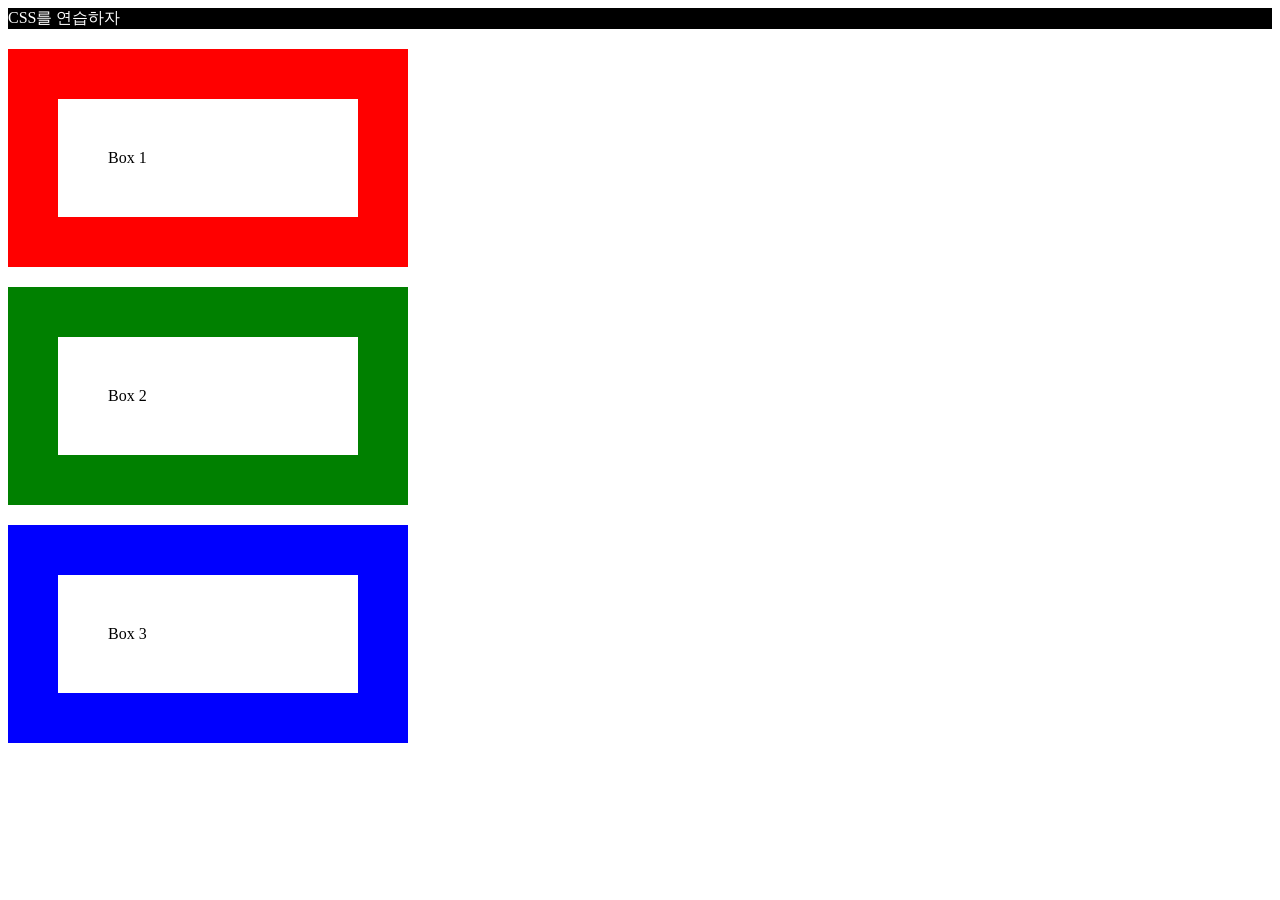
==== index.html @ d57307a8 "Initial commit" ====
<!DOCTYPE html>
<html lang="ko">
<head>
  <meta charset="utf-8">
  <meta name="viewport" content="width=device-width, initial-scale=1">
  <title>CSS를 연습하자</title>
  <link rel="stylesheet" href="style.css" type="text/css">
</head>
<body>
  <div>  
   <div class="black">CSS를 연습하자</div>
   <div class="box">Box 1</div> 
   <div class="box green">Box 2</div>  
   <div class="box blue">Box 3</div> 
  </div>
</body>
</html>
---- style.css ----
.black {
    background-color: black;
    color: white;
}
.box {
    border: 50px solid red;
    padding: 50px;  
    width: 200px;  
    margin-top: 20px;
}
.green {
  border: 50px solid green;
 }
 .blue {
  border: 50px solid blue;
 }
 h1 {
    color: #9b59b6; 
 }
 p {
    font-size: 16px;
    font-family: Verdana;
    font-style: italic;
 }
 .sub-header {
    color: #2980b9;
 }
 p::first-letter {
    font-size: 200%;   
    color: #2980b9;   
}
h1::before {
    content: "Topic: ";     
}
h1:first-of-type {
    text-align: center; 
}
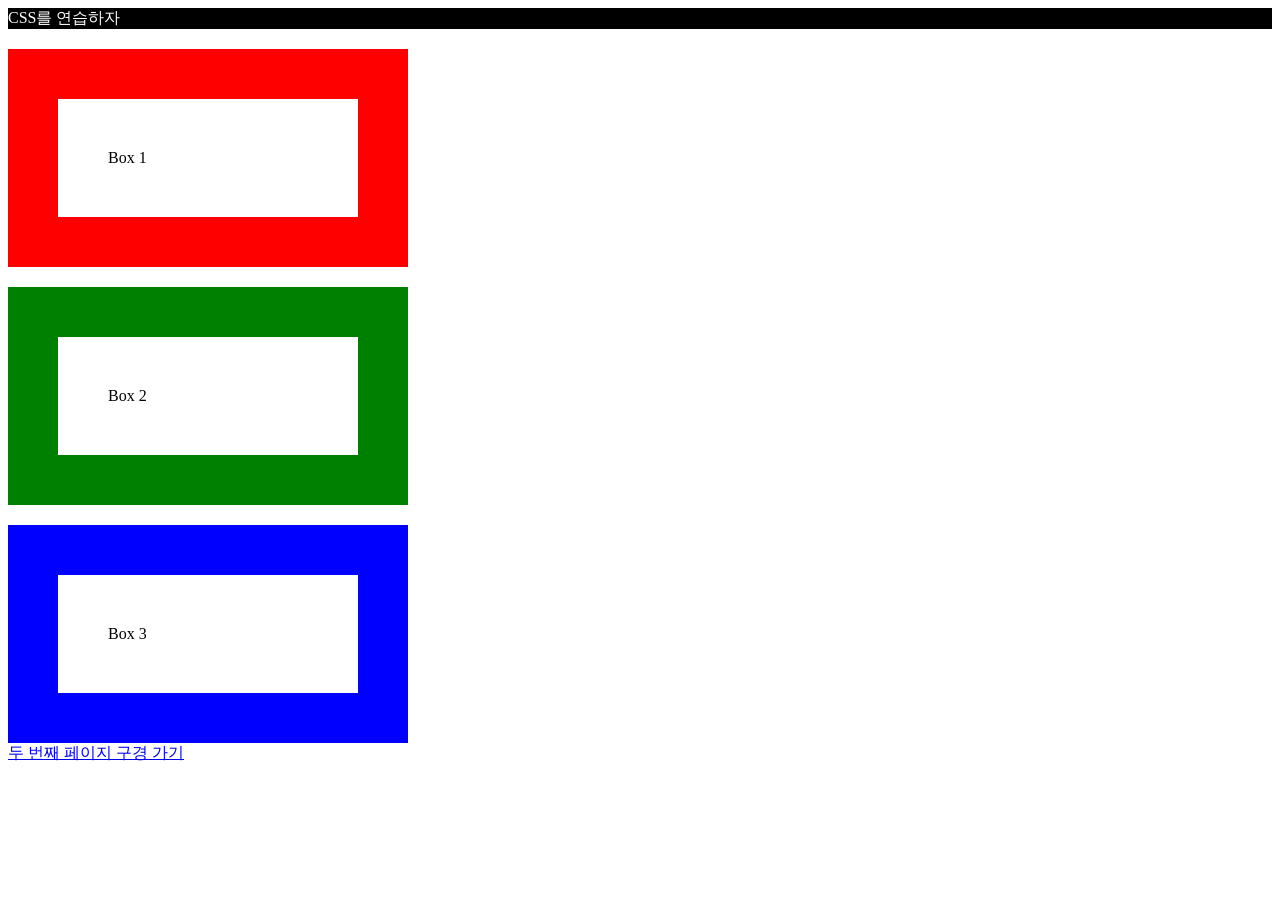
==== commit e552946c: "Update index.html" ====
--- a/index.html
+++ b/index.html
@@ -13,5 +13,6 @@
    <div class="box green">Box 2</div>  
    <div class="box blue">Box 3</div> 
   </div>
+  <a href="index2.html">두 번째 페이지 구경 가기</a>
 </body>
 </html>
